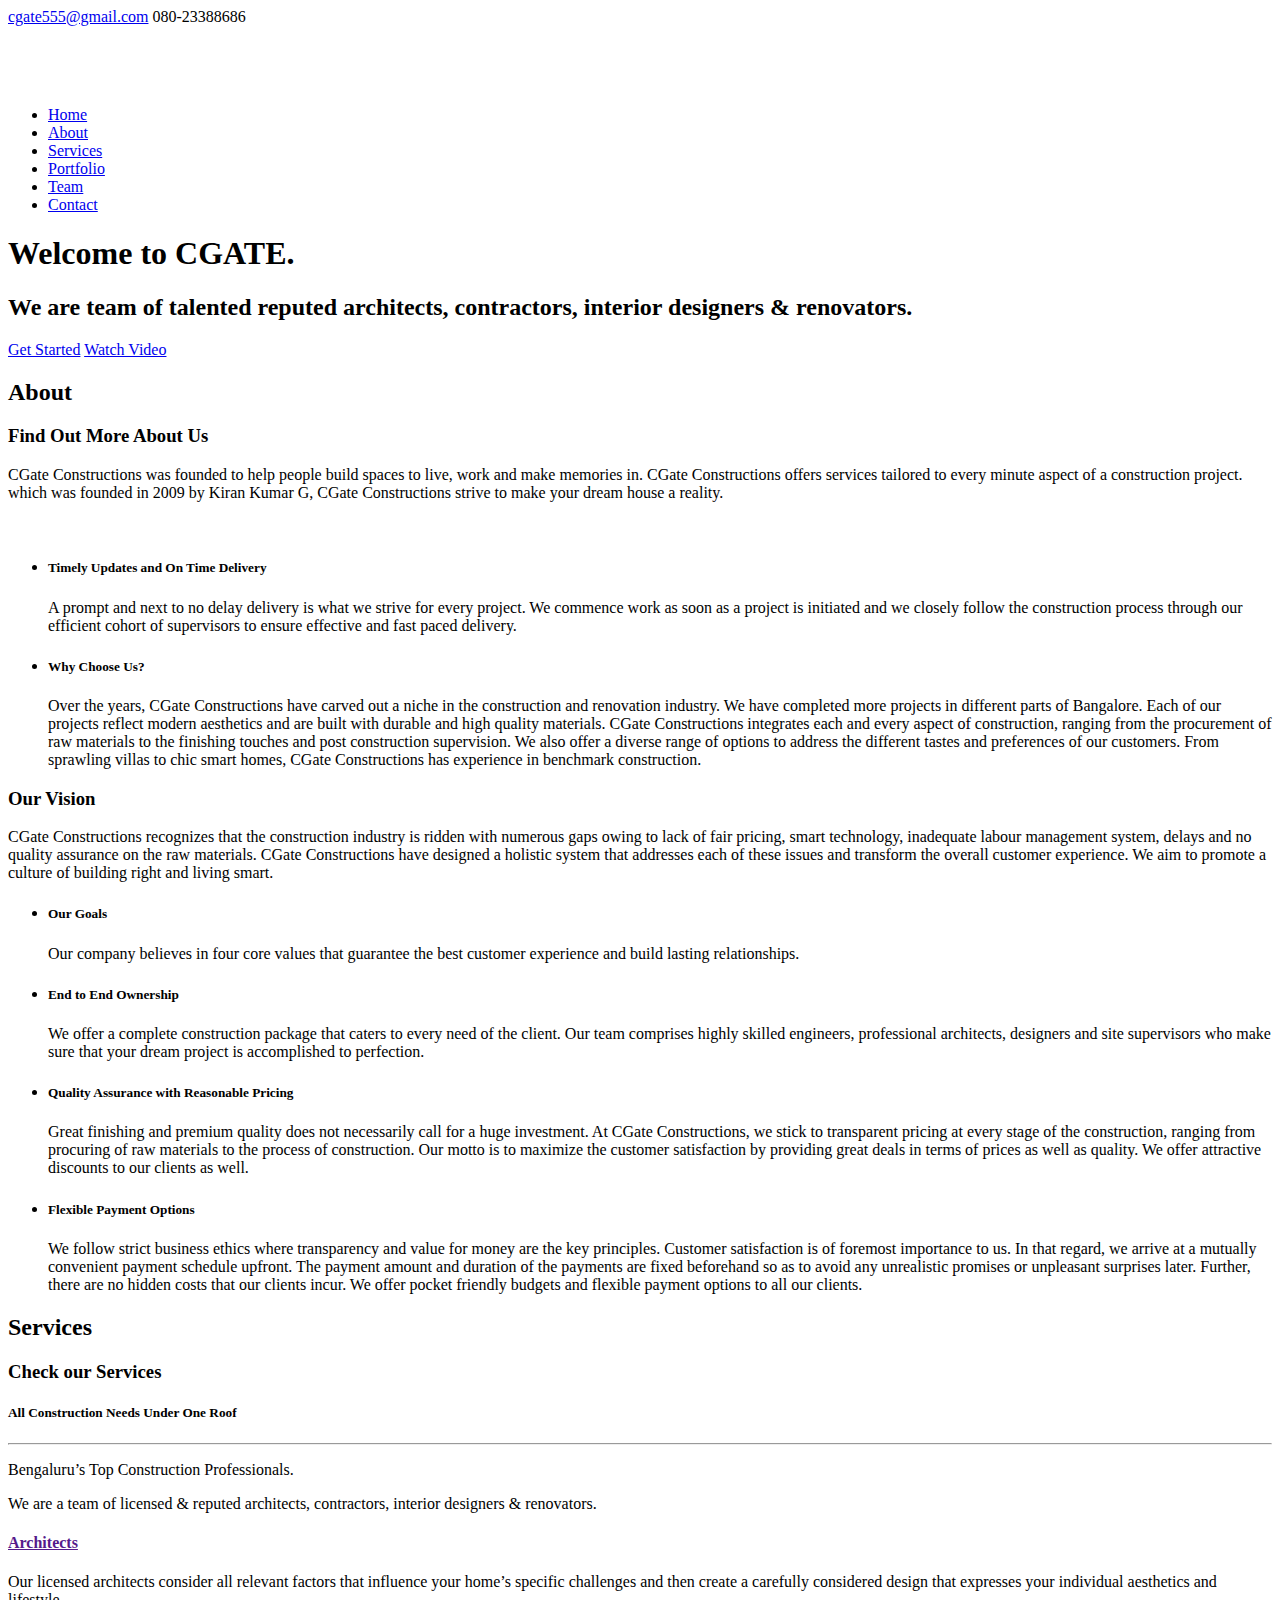
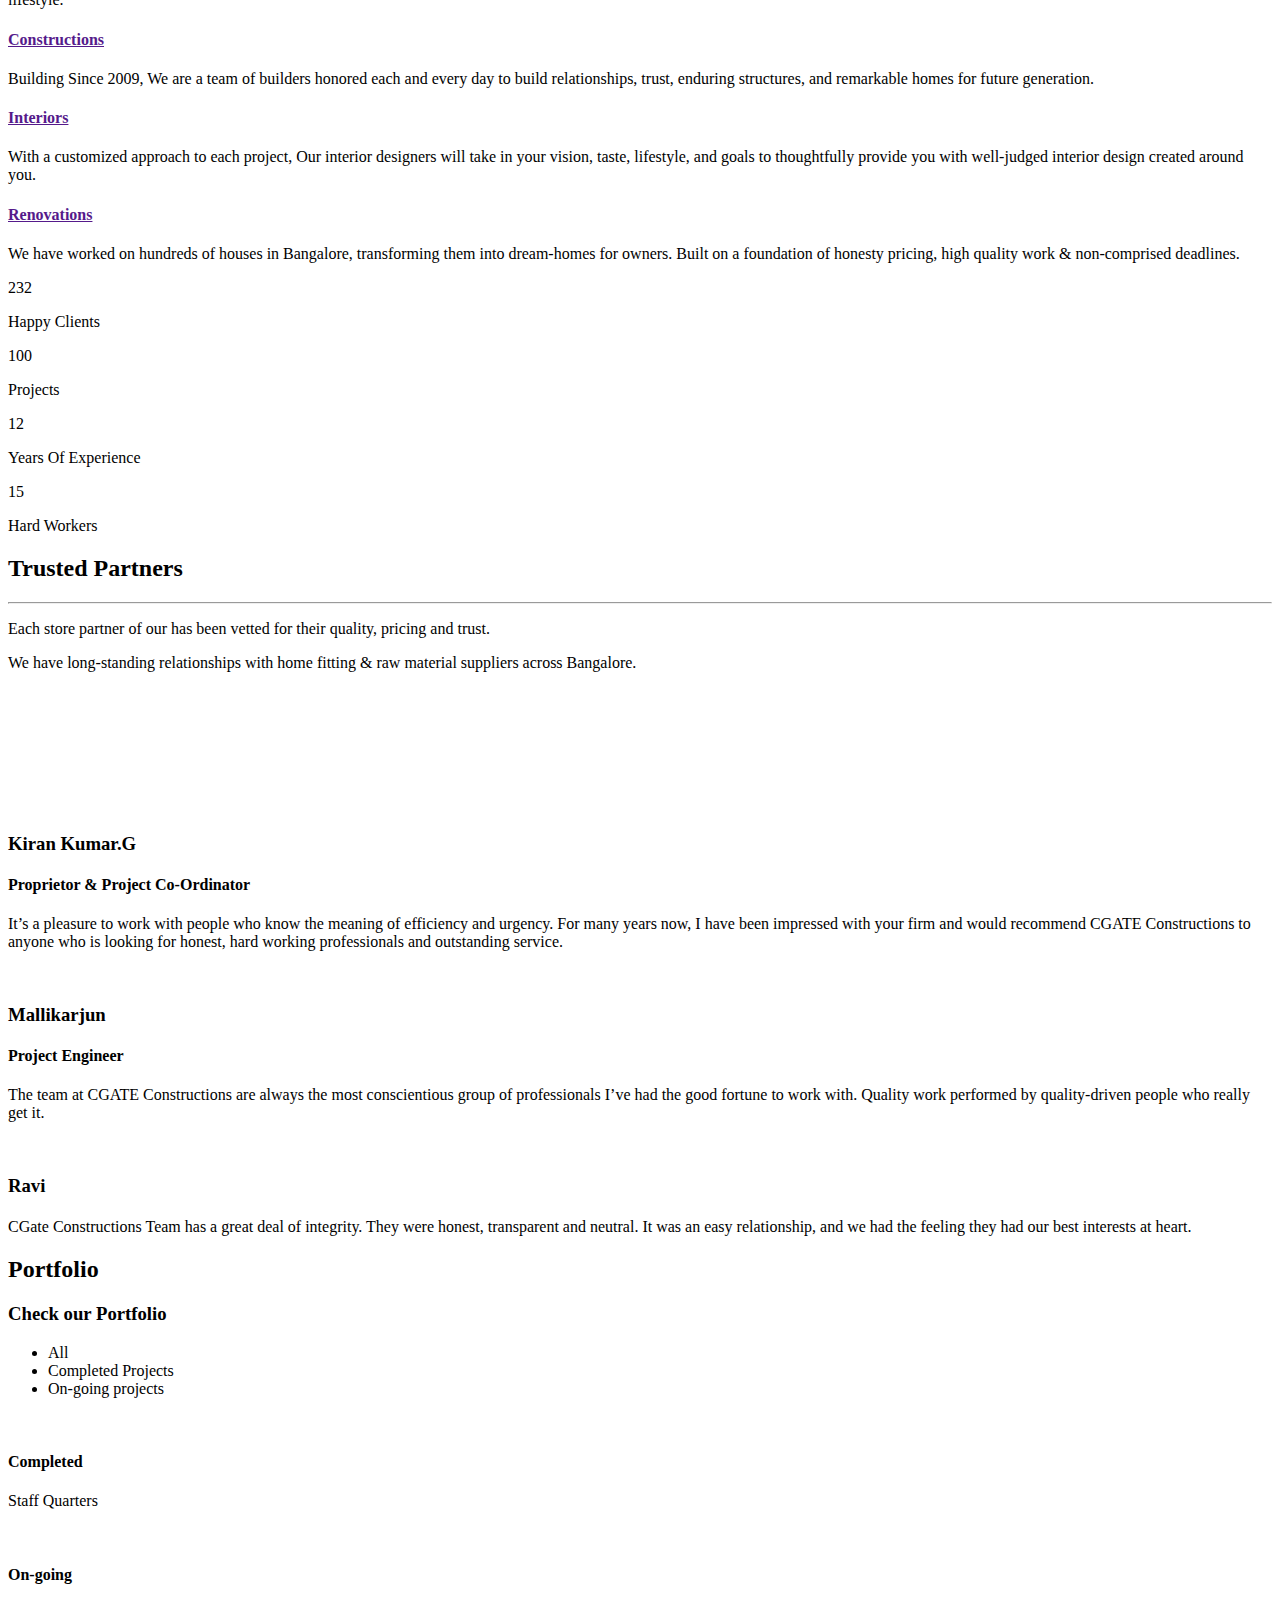
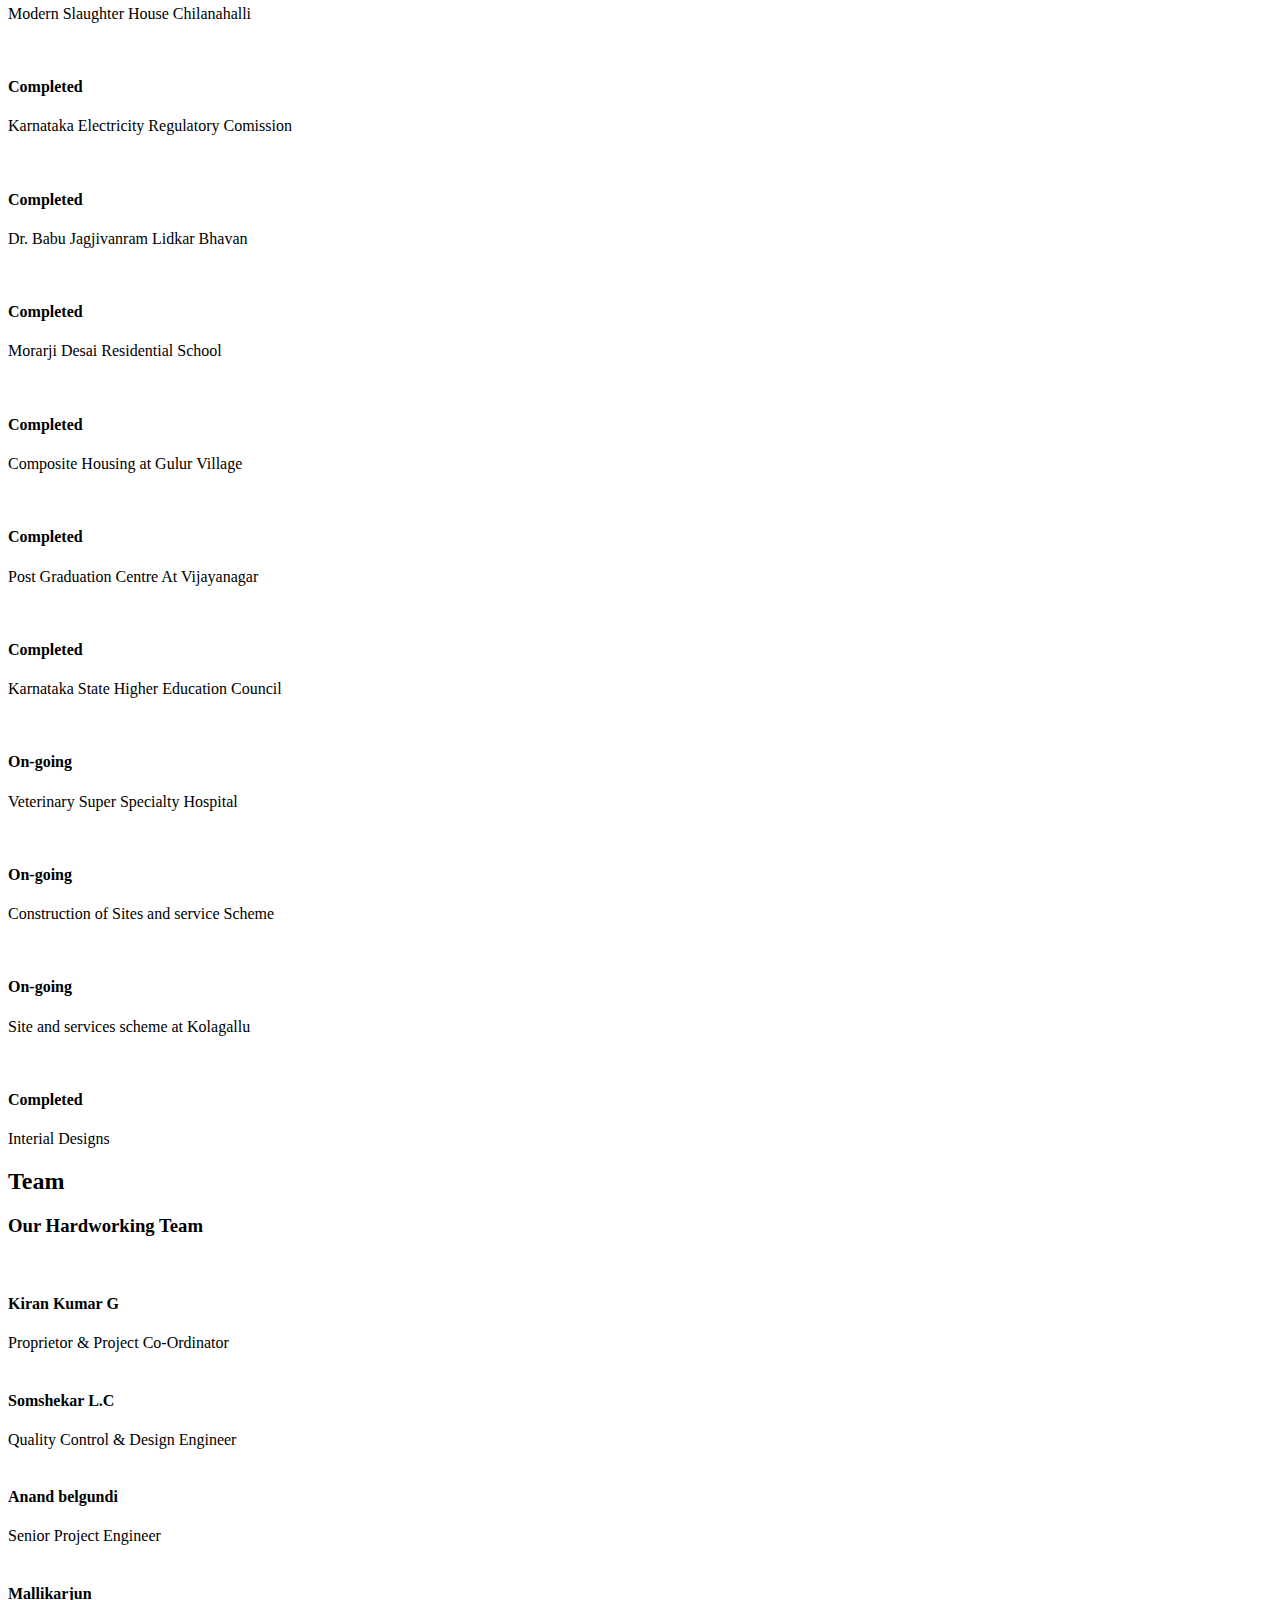
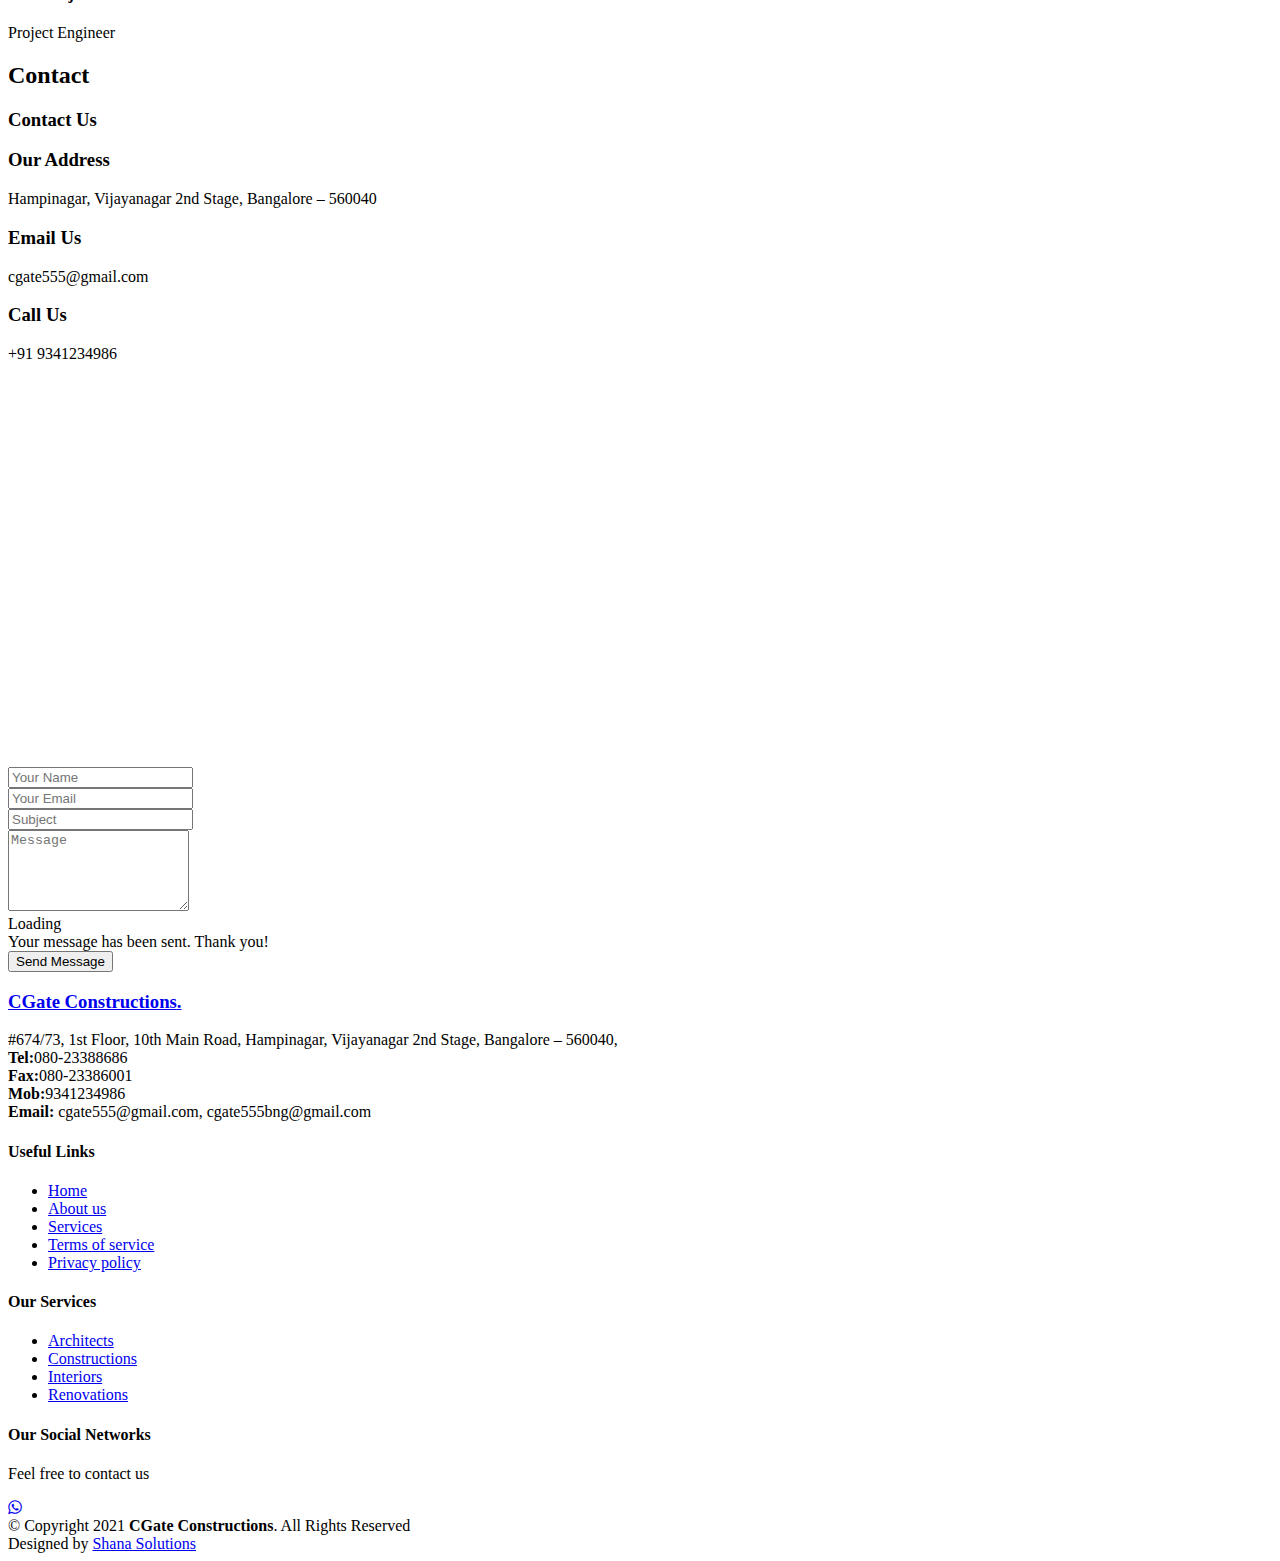
==== index.html @ f5e77e0c "Add files via upload" ====
<!DOCTYPE html>
<html lang="en">

<head>
  <meta charset="utf-8">
  <meta content="width=device-width, initial-scale=1.0" name="viewport">

  <title>CGate Constructions</title>
  <meta content="" name="description">
  <meta content="" name="keywords">

  <!-- Favicons -->
  <link href="assets/img/cgate-img.png" rel="icon">
  <link href="assets/img/apple-touch-icon.png" rel="apple-touch-icon">
  <link rel="stylesheet" href="https://maxcdn.bootstrapcdn.com/font-awesome/4.5.0/css/font-awesome.min.css">
  <link rel="stylesheet" href="assets/vendor/bootstrap/css/font-awesome.min.css">
  <!-- Google Fonts -->
  <link
    href="https://fonts.googleapis.com/css?family=Open+Sans:300,300i,400,400i,600,600i,700,700i|Roboto:300,300i,400,400i,500,500i,600,600i,700,700i|Poppins:300,300i,400,400i,500,500i,600,600i,700,700i"
    rel="stylesheet">

  <!-- Vendor CSS Files -->
  <link href="assets/vendor/bootstrap/css/bootstrap.min.css" rel="stylesheet">
  <link href="assets/vendor/icofont/icofont.min.css" rel="stylesheet">
  <link href="assets/vendor/boxicons/css/boxicons.min.css" rel="stylesheet">
  <link href="assets/vendor/owl.carousel/assets/owl.carousel.min.css" rel="stylesheet">
  <link href="assets/vendor/venobox/venobox.css" rel="stylesheet">
  <link href="assets/vendor/aos/aos.css" rel="stylesheet">

  <!-- Template Main CSS File -->
  <link href="assets/css/style.css" rel="stylesheet">


</head>

<body>

  <!-- ======= Top Bar ======= -->
  <div id="topbar" class="d-none d-lg-flex align-items-center fixed-top">
    <div class="container d-flex">
      <div class="contact-info mr-auto">
        <i class="icofont-envelope"></i> <a href="mailto:cgate666@yahoo.in">cgate555@gmail.com</a>
        <i class="icofont-phone"></i>080-23388686
      </div>
      <div class="social-links">
        <a href="#" class="twitter"><i class="icofont-twitter"></i></a>
        <a href="#" class="facebook"><i class="icofont-facebook"></i></a>
        <a href="#" class="instagram"><i class="icofont-instagram"></i></a>
        <a href="#" class="skype"><i class="icofont-skype"></i></a>
        <a href="#" class="linkedin"><i class="icofont-linkedin"></i></i></a>
      </div>
    </div>
  </div>

  <!-- ======= Header ======= -->
  <header id="header" class="fixed-top">
    <div class="container d-flex align-items-center">

      <h1 class="logo mr-auto"><a href="index.html"><img src="./assets/img/cgate-img.png" alt=""
            class="clogo"><span></span></a></h1>
      <!-- Uncomment below if you prefer to use an image logo -->
      <!-- <a href="index.html" class="logo mr-auto"><img src="assets/img/logo.png" alt=""></a>-->

      <nav class="nav-menu d-none d-lg-block">
        <ul>
          <li class="active"><a href="index.html">Home</a></li>
          <li><a href="#about">About</a></li>
          <li><a href="#services">Services</a></li>
          <li><a href="#portfolio">Portfolio</a></li>
          <li><a href="#team">Team</a></li>

          <li><a href="#contact">Contact</a></li>

        </ul>
      </nav><!-- .nav-menu -->

    </div>
  </header><!-- End Header -->

  <!-- ======= Hero Section ======= -->
  <section id="hero" class="d-flex align-items-center">
    <div class="container" data-aos="zoom-out" data-aos-delay="100">
      <h1>Welcome to <span>CGATE.</spa>
      </h1>
      <h2>We are team of talented reputed architects, contractors, interior designers & renovators.</h2>
      <div class="d-flex">
        <a href="#about" class="btn-get-started scrollto">Get Started</a>
        <a href="https://www.youtube.com/watch?v=XmtKwDE_5lk" class="venobox btn-watch-video" data-vbtype="video"
          data-autoplay="true"> Watch Video <i class="icofont-play-alt-2"></i></a>
      </div>
    </div>
  </section><!-- End Hero -->




  <main id="main">



    <!-- ======= About Section ======= -->
    <section id="about" class="about section-bg">
      <div class="container" data-aos="fade-up">

        <div class="section-title">
          <h2>About</h2>
          <h3>Find Out More <span>About Us</span></h3>
          <p class="about">CGate Constructions was founded to help people build spaces to live, work and make memories
            in. CGate Constructions offers services tailored to every minute aspect of a construction project. which was founded in
            2009 by Kiran Kumar G, CGate Constructions strive to make your dream house a reality.</p>
        </div>

        <div class="row">
          <div class="col-lg-6" data-aos="zoom-out" data-aos-delay="100">
            <img src="assets/img/about.jpg" class="img-fluid" alt="">
            <pre></pre>
            <div>
              <ul class="ul">
                <li>
                  <!-- <i class=" icofont-rocket" style="color: aqua;"></i> -->
                  <div class="col-lg-12 pt-4 pt-lg-0 content d-flex flex-column justify-content-center"
                    data-aos="fade-up" data-aos-delay="100">
                    <h5>Timely Updates and On Time Delivery</h5>
                    <p>A prompt and next to no delay delivery is what we strive for every project. We commence work as
                      soon as a project is initiated and we closely follow the construction process through our
                      efficient cohort of supervisors to ensure effective and fast paced delivery.</p>
                  </div>
                </li>
                <pre></pre>
                <li>

                  <div class="col-lg-12 pt-4 pt-lg-0 content d-flex flex-column justify-content-center"
                    data-aos="fade-up" data-aos-delay="100">
                    <h5>Why Choose Us?</h5>
                    <p>Over the years, CGate Constructions have carved out a niche in the construction and renovation industry. We
                      have completed more projects in different parts of Bangalore. Each of our projects reflect modern
                      aesthetics and are built with durable and high quality materials. CGate Constructions integrates each and every
                      aspect of construction, ranging from the procurement of raw materials to the finishing touches and
                      post construction supervision. We also offer a diverse range of options to address the different
                      tastes and preferences of our customers. From sprawling villas to chic smart homes, CGate Constructions has
                      experience in benchmark construction.</p>
                  </div>
                </li>
              </ul>
            </div>
          </div>
          <div class="col-lg-6 pt-4 pt-lg-0 content d-flex flex-column justify-content-center" data-aos="fade-up"
            data-aos-delay="100">
            <h3>Our Vision</h3>
            <p class="font-italic">
              CGate Constructions recognizes that the construction industry is ridden with numerous gaps owing to lack of fair
              pricing, smart technology, inadequate labour management system, delays and no quality assurance on the raw
              materials. CGate Constructions have designed a holistic system that addresses each of these issues and transform the
              overall customer experience. We aim to promote a culture of building right and living smart.
            </p>
            <ul>
              <li>
                <i class="bx bx-store-alt"></i>
                <div>
                  <h5>Our Goals</h5>
                  <p>Our company believes in four core values that guarantee the best customer experience and build
                    lasting relationships.</p>
                </div>
              </li>
              <li>
                <i class="bx bx-store-alt"></i>
                <div>
                  <h5>End to End Ownership</h5>
                  <p>We offer a complete construction package that caters to every need of the client. Our team
                    comprises highly skilled engineers, professional architects, designers and site supervisors who make
                    sure that your dream project is accomplished to perfection.</p>
                </div>
              </li>
              <li>
                <i class="bx bx-store-alt"></i>
                <div>
                  <h5>Quality Assurance with Reasonable Pricing </h5>
                  <p>Great finishing and premium quality does not necessarily call for a huge investment. At CGate Constructions, we
                    stick to transparent pricing at every stage of the construction, ranging from procuring of raw
                    materials to the process of construction. Our motto is to maximize the customer satisfaction by
                    providing great deals in terms of prices as well as quality. We offer attractive discounts to our
                    clients as well.</p>
                </div>
              </li>
              <li>
                <i class="bx bx-store-alt"></i>
                <div>
                  <h5>Flexible Payment Options</h5>
                  <p>We follow strict business ethics where transparency and value for money are the key principles.
                    Customer satisfaction is of foremost importance to us. In that regard, we arrive at a mutually
                    convenient payment schedule upfront. The payment amount and duration of the payments are fixed
                    beforehand so as to avoid any unrealistic promises or unpleasant surprises later. Further, there are
                    no hidden costs that our clients incur. We offer pocket friendly budgets and flexible payment
                    options to all our clients.</p>
                </div>
              </li>
             
            </ul>

          </div>
        </div>

      </div>
    </section><!-- End About Section -->

    <!-- ======= Featured Services Section ======= -->
    <section id="featured-services" class="featured-services">
      <div class="container" data-aos="fade-up" id="services">
        <pre></pre>
        <div class="roof">
          <div class="section-title">
            <h2>Services</h2>
            <h3>Check our <span>Services</span></h3>
           
          </div>
          <h5>All Construction Needs Under One Roof</h5>

          <hr class="line">
          <p>Bengaluru’s Top Construction Professionals.</p>
          <p>We are a team of licensed & reputed architects, contractors, interior designers & renovators.</p>
        </div>


        <div class="row">
          <div class="col-md-6 col-lg-3 d-flex align-items-stretch mb-5 mb-lg-0">
            <div class="icon-box" data-aos="fade-up" data-aos-delay="100">
              <div class="icon"><i class="icofont-architecture"></i></div>
              <h4 class="title"><a href="">Architects</a></h4>
              <p class="description">Our
                licensed architects consider all relevant
                factors that influence your home’s specific
                challenges and then create a carefully
                considered design that expresses your individual
                aesthetics and lifestyle.</p>
            </div>
          </div>

          <div class="col-md-6 col-lg-3 d-flex align-items-stretch mb-5 mb-lg-0">
            <div class="icon-box" data-aos="fade-up" data-aos-delay="200">
              <div class="icon"><i class="icofont-vehicle-crane"></i></div>
              <h4 class="title"><a href="">Constructions</a></h4>
              <p class="description"> Building Since 2009, We are a team of builders
                honored each and every day to build
                relationships, trust, enduring structures, and
                remarkable homes for future generation.</p>
            </div>
          </div>

          <div class="col-md-6 col-lg-3 d-flex align-items-stretch mb-5 mb-lg-0">
            <div class="icon-box" data-aos="fade-up" data-aos-delay="300">
              <div class="icon"><i class="icofont-drill"></i></div>
              <h4 class="title"><a href="">Interiors</a></h4>
              <p class="description">With a
                customized approach to each project, Our
                interior designers will take in your vision,
                taste, lifestyle, and goals to thoughtfully
                provide you with well-judged interior design
                created around you.</p>
            </div>
          </div>

          <div class="col-md-6 col-lg-3 d-flex align-items-stretch mb-5 mb-lg-0">
            <div class="icon-box" data-aos="fade-up" data-aos-delay="400">
              <div class="icon"><i class="icofont-engineer"></i></div>
              <h4 class="title"><a href="">Renovations</a></h4>
              <p class="description">We
                have worked on hundreds of houses in Bangalore,
                transforming them into dream-homes for owners.
                Built on a foundation of honesty pricing, high
                quality work &amp; non-comprised deadlines.</p>
            </div>
          </div>

        </div>

      </div>
    </section><!-- End Featured Services Section -->



   


    <!-- End Skills Section -->

    <!-- ======= Counts Section ======= -->
    <section id="counts" class="counts">
      <div class="container" data-aos="fade-up">

        <div class="row">

          <div class="col-lg-3 col-md-6">
            <div class="count-box">
              <i class="icofont-simple-smile"></i>
              <span data-toggle="counter-up">232</span>
              <p>Happy Clients</p>
            </div>
          </div>

          <div class="col-lg-3 col-md-6 mt-5 mt-md-0">
            <div class="count-box">
              <i class="icofont-document-folder"></i>
              <span data-toggle="counter-up">100</span>
              <p>Projects</p>
            </div>
          </div>

          <div class="col-lg-3 col-md-6 mt-5 mt-lg-0">
            <div class="count-box">
              <i class="icofont-live-support"></i>
              <span data-toggle="counter-up">12</span>
              <p>Years Of Experience</p>
            </div>
          </div>

          <div class="col-lg-3 col-md-6 mt-5 mt-lg-0">
            <div class="count-box">
              <i class="icofont-users-alt-5"></i>
              <span data-toggle="counter-up">15</span>
              <p>Hard Workers</p>
            </div>
          </div>

        </div>

      </div>
    </section><!-- End Counts Section -->





    <!-- ======= Trusted Partner Section ======= -->
    <div class="roof">
      <h2>Trusted Partners</h2>

      <hr class="line">
      <p>Each store partner of our has been vetted for their quality, pricing and trust.</p>
      <p> We have long-standing relationships with home fitting & raw material suppliers across Bangalore.</p>
    </div>



    <section id="clients" class="clients section-bg">


      <div class="container" data-aos="zoom-in">

        <div class="row">


          <div class="col-lg-2 col-md-4 col-6 d-flex align-items-center justify-content-center">
            <img src="assets/img/clients/godrej.png" class="img-fluid" alt="">
          </div>

          <div class="col-lg-2 col-md-4 col-6 d-flex align-items-center justify-content-center">
            <img src="assets/img/clients/ramco.jpg" class="img-fluid" alt="">
          </div>

          <div class="col-lg-2 col-md-4 col-6 d-flex align-items-center justify-content-center">
            <img src="assets/img/clients/tata.jpg" class="img-fluid" alt="">
          </div>

          <div class="col-lg-2 col-md-4 col-6 d-flex align-items-center justify-content-center">
            <img src="assets/img/clients/century.jpg" class="img-fluid" alt="">
          </div>

          <div class="col-lg-2 col-md-4 col-6 d-flex align-items-center justify-content-center">
            <img src="assets/img/clients/asian.png" class="img-fluid" alt="">
          </div>

          <div class="col-lg-2 col-md-4 col-6 d-flex align-items-center justify-content-center">
            <img src="assets/img/clients/havels.png" class="img-fluid" alt="">
          </div>

        </div>

      </div>
    </section>
   

    <!-- ======= Testimonials Section ======= -->
    <section id="testimonials" class="testimonials">
      <div class="container" data-aos="zoom-in">

        <div class="owl-carousel testimonials-carousel">

          <div class="testimonial-item">
            <img src="assets/img/boss2.png" class="testimonial-img" alt="">
            <h3>Kiran Kumar.G</h3>
            <h4>Proprietor &amp; Project Co-Ordinator</h4>
            <p>
              <i class="bx bxs-quote-alt-left quote-icon-left"></i>
              It’s a pleasure to work with people who know the meaning of efficiency and urgency. For many years now, I
              have been impressed with your firm and would recommend CGATE Constructions to anyone who is looking for honest, hard
              working professionals and outstanding service.
              <i class="bx bxs-quote-alt-right quote-icon-right"></i>
            </p>
          </div>

          <div class="testimonial-item">
            <img src="assets/img/mali.png" class="testimonial-img" alt="">
            <h3>Mallikarjun</h3>
            <h4>Project Engineer</h4>
            <p>
              <i class="bx bxs-quote-alt-left quote-icon-left"></i>
              The team at CGATE Constructions are always the most conscientious group of professionals I’ve had the good fortune to
              work with. Quality work performed by quality-driven people who really get it.
              <i class="bx bxs-quote-alt-right quote-icon-right"></i>
            </p>
          </div>

          <div class="testimonial-item">
            <img src="assets/img/ravi.jpeg" class="testimonial-img" alt="">
            <h3>Ravi</h3>
            <h4></h4>
            <p>
              <i class="bx bxs-quote-alt-left quote-icon-left"></i>
              CGate Constructions Team has a great deal of integrity. They were honest, transparent and neutral. It was an easy
              relationship, and we had the feeling they had our best interests at heart.
              <i class="bx bxs-quote-alt-right quote-icon-right"></i>
            </p>
          </div>

         

        </div>

      </div>
    </section><!-- End Testimonials Section -->

    <!-- ======= Portfolio Section ======= -->
    <section id="portfolio" class="portfolio">
      <div class="container" data-aos="fade-up">

        <div class="section-title">
          <h2>Portfolio</h2>
          <h3>Check our <span>Portfolio</span></h3>
          <p></p>
        </div>

        <div class="row" data-aos="fade-up" data-aos-delay="100">
          <div class="col-lg-12 d-flex justify-content-center">
            <ul id="portfolio-flters">
              <li data-filter="*" class="filter-active">All</li>
              <li data-filter=".filter-app">Completed Projects</li>
              <li data-filter=".filter-card">On-going projects</li>
              <!-- <li data-filter=".filter-web">Web</li> -->
            </ul>
          </div>
        </div>

        <div class="row portfolio-container" data-aos="fade-up" data-aos-delay="150">

          <div class="col-lg-4 col-md-6 portfolio-item filter-app">
            <img src="assets/img/portfolio/c1.png" class="img-fluid" alt="">
            <div class="portfolio-info">
              <h4>Completed</h4>
              <p>Staff Quarters

              </p>
              <a href="assets/img/portfolio/c1.png" data-gall="portfolioGallery" class="venobox preview-link"
                title="Staff Quarters"><i class="bx bx-plus"></i></a>
              <a href="portfolioc1.html" class="details-link" title="More Details"><i class="bx bx-link"></i></a>
            </div>
          </div>
          <div class="col-lg-4 col-md-6 portfolio-item filter-card">
            <img src="assets/img/portfolio/c36.png" class="img-fluid" alt="">
            <div class="portfolio-info">
              <h4>On-going</h4>
              <p>Modern Slaughter House Chilanahalli</p>
              <a href="assets/img/portfolio/c36.png" data-gall="portfolioGallery" class="venobox preview-link"
                title="Modern Slaughter House Chilanahalli"><i class="bx bx-plus"></i></a>
              <a href="portfolio9.html" class="details-link" title="More Details"><i class="bx bx-link"></i></a>
            </div>
          </div>

         

          <div class="col-lg-4 col-md-6 portfolio-item filter-app">
            <img src="assets/img/portfolio/c10.png" class="img-fluid" alt="">
            <div class="portfolio-info">
              <h4>Completed</h4>
              <p>Karnataka Electricity Regulatory Comission</p>
              <a href="assets/img/portfolio/c10.png" data-gall="portfolioGallery" class="venobox preview-link"
                title="Karnataka Electricity Regulatory Comission"><i class="bx bx-plus"></i></a>
              <a href="portfolio2.html" class="details-link" title="More Details"><i class="bx bx-link"></i></a>
            </div>
          </div>
          <div class="col-lg-4 col-md-6 portfolio-item filter-app">
            <img src="assets/img/portfolio/c13.png" class="img-fluid" alt="">
            <div class="portfolio-info">
              <h4>Completed</h4>
              <p>Dr. Babu Jagjivanram Lidkar Bhavan</p>
              <a href="assets/img/portfolio/c13.png" data-gall="portfolioGallery" class="venobox preview-link"
                title="Dr. Babu Jagjivanram Lidkar Bhavan"><i class="bx bx-plus"></i></a>
              <a href="portfolio4.html" class="details-link" title="More Details"><i class="bx bx-link"></i></a>
            </div>
          </div>

          <div class="col-lg-4 col-md-6 portfolio-item filter-app">
            <img src="assets/img/portfolio/kun5.jpg" class="img-fluid" alt="">
            <div class="portfolio-info">
              <h4>Completed</h4>
              <p>Morarji Desai Residential School</p>
              <a href="assets/img/portfolio/kun5.jpg" data-gall="portfolioGallery" class="venobox preview-link"
                title="Morarji Desai Residential School"><i class="bx bx-plus"></i></a>
              <a href="portfolio5.html" class="details-link" title="More Details"><i class="bx bx-link"></i></a>
            </div>
          </div>

          <div class="col-lg-4 col-md-6 portfolio-item filter-app">
            <img src="assets/img/portfolio/c31.png" class="img-fluid" alt="">
            <div class="portfolio-info">
              <h4>Completed</h4>
              <p>Composite Housing at Gulur Village</p>
              <a href="assets/img/portfolio/c31.png" data-gall="portfolioGallery" class="venobox preview-link"
                title="Composite Housing at Gulur Village"><i class="bx bx-plus"></i></a>
              <a href="portfolio7.html" class="details-link" title="More Details"><i class="bx bx-link"></i></a>
            </div>
          </div>


          <div class="col-lg-4 col-md-6 portfolio-item filter-app">
            <img src="assets/img/portfolio/c22.png" class="img-fluid" alt="">
            <div class="portfolio-info">
              <h4>Completed</h4>
              <p>Post Graduation Centre At Vijayanagar</p>
              <a href="assets/img/portfolio/c22.png" data-gall="portfolioGallery" class="venobox preview-link"
                title="Post Graduation Centre At Vijayanagar"><i class="bx bx-plus"></i></a>
              <a href="portfolio6.html" class="details-link" title="More Details"><i class="bx bx-link"></i></a>
            </div>
          </div>


         

          <div class="col-lg-4 col-md-6 portfolio-item filter-app">
            <img src="assets/img/portfolio/c11.png" class="img-fluid" alt="">
            <div class="portfolio-info">
              <h4>Completed</h4>
              <p>Karnataka State Higher Education Council</p>
              <a href="assets/img/portfolio/c11.png" data-gall="portfolioGallery" class="venobox preview-link"
                title="Karnataka State Higher Education Council"><i class="bx bx-plus"></i></a>
              <a href="portfolio3.html" class="details-link" title="More Details"><i class="bx bx-link"></i></a>
            </div>
          </div>

          <div class="col-lg-4 col-md-6 portfolio-item filter-card">
            <img src="assets/img/portfolio/c32.png" class="img-fluid" alt="">
            <div class="portfolio-info">
              <h4>On-going</h4>
              <p>Veterinary Super Specialty Hospital</p>
              <a href="assets/img/portfolio/c32.png" data-gall="portfolioGallery" class="venobox preview-link"
                title="Veterinary Super Specialty Hospital"><i class="bx bx-plus"></i></a>
              <a href="portfolio8.html" class="details-link" title="More Details"><i class="bx bx-link"></i></a>
            </div>
          </div>

          <div class="col-lg-4 col-md-6 portfolio-item filter-card">
            <img src="assets/img/portfolio/c40.png" class="img-fluid" alt="">
            <div class="portfolio-info">
              <h4>On-going</h4>
              <p>Construction of Sites and service Scheme </p>
              <a href="assets/img/portfolio/c40.png" data-gall="portfolioGallery" class="venobox preview-link"
                title="Construction of Sites and service Scheme"><i class="bx bx-plus"></i></a>
              <a href="portfolio10.html" class="details-link" title="More Details"><i class="bx bx-link"></i></a>
            </div>
          </div>

          <div class="col-lg-4 col-md-6 portfolio-item filter-card">
            <img src="assets/img/portfolio/c46.png" class="img-fluid" alt="">
            <div class="portfolio-info">
              <h4>On-going</h4>
              <p>Site and services scheme at Kolagallu</p>
              <a href="assets/img/portfolio/c46.png" data-gall="portfolioGallery" class="venobox preview-link"
                title="Site and services scheme at Kolagallu"><i class="bx bx-plus"></i></a>
              <a href="portfolio11.html" class="details-link" title="More Details"><i class="bx bx-link"></i></a>
            </div>
          </div>
          <div class="col-lg-4 col-md-6 portfolio-item filter-app">
            <img src="assets/img/portfolio/c59.png" class="img-fluid" alt="">
            <div class="portfolio-info">
              <h4>Completed</h4>
              <p>Interial Designs</p>
              <a href="assets/img/portfolio/c59.png" data-gall="portfolioGallery" class="venobox preview-link"
                title="Interial Designs"><i class="bx bx-plus"></i></a>
              <a href="portfolio3.html" class="details-link" title="More Details"><i class="bx bx-link"></i></a>
            </div>
          </div>

         

        </div>

      </div>
    </section><!-- End Portfolio Section -->

    <!-- ======= Team Section ======= -->
    <section id="team" class="team section-bg">
      <div class="container" data-aos="fade-up">

        <div class="section-title">
          <h2>Team</h2>
          <h3>Our Hardworking <span>Team</span></h3>
          <p></p>
        </div>

        <div class="row">

          <div class="col-lg-3 col-md-6 d-flex align-items-stretch" data-aos="fade-up" data-aos-delay="100">
            <div class="member">
              <div class="member-img">
                <img src="assets/img/boss2.png" class="img-fluid" alt="">
                <div class="social">
                  <a href=""><i class="icofont-twitter"></i></a>
                  <a href=""><i class="icofont-facebook"></i></a>
                  <a href=""><i class="icofont-instagram"></i></a>
                  <a href=""><i class="icofont-linkedin"></i></a>
                </div>
              </div>
              <div class="member-info">
                <h4>Kiran Kumar G</h4>
                <span>Proprietor & Project Co-Ordinator</span>
              </div>
            </div>
          </div>


          <div class="col-lg-3 col-md-6 d-flex align-items-stretch" data-aos="fade-up" data-aos-delay="200">
            <div class="member">
              <div class="member-img">
                <img src="assets/img/mali6.png" class="img-fluid" alt="">
                <div class="social">
                  <a href=""><i class="icofont-twitter"></i></a>
                  <a href=""><i class="icofont-facebook"></i></a>
                  <a href=""><i class="icofont-instagram"></i></a>
                  <a href=""><i class="icofont-linkedin"></i></a>
                </div>
              </div>
              <div class="member-info">
                <h4>Somshekar L.C</h4>
                <span>Quality Control & Design Engineer</span>
              </div>
            </div>
          </div>



          <div class="col-lg-3 col-md-6 d-flex align-items-stretch" data-aos="fade-up" data-aos-delay="400">
            <div class="member">
              <div class="member-img">
                <img src="assets/img/mf2.png" class="img-fluid" alt="" style="width: 500px;">
                <div class="social">
                  <a href=""><i class="icofont-twitter"></i></a>
                  <a href=""><i class="icofont-facebook"></i></a>
                  <a href=""><i class="icofont-instagram"></i></a>
                  <a href=""><i class="icofont-linkedin"></i></a>
                </div>
              </div>
              <div class="member-info">
                <h4>Anand belgundi</h4>
                <span>Senior Project Engineer</span>
              </div>
            </div>
          </div>
          <div class="col-lg-3 col-md-6 d-flex align-items-stretch" data-aos="fade-up" data-aos-delay="300">
            <div class="member">
              <div class="member-img">
                <img src="assets/img/mali3.png" class="img-fluid" alt="">
                <div class="social">
                  <a href=""><i class="icofont-twitter"></i></a>
                  <a href=""><i class="icofont-facebook"></i></a>
                  <a href=""><i class="icofont-instagram"></i></a>
                  <a href=""><i class="icofont-linkedin"></i></a>
                </div>
              </div>
              <div class="member-info">
                <h4>Mallikarjun</h4>
                <span>Project Engineer</span>
              </div>
            </div>
          </div>

        </div>

      </div>
    </section><!-- End Team Section -->

    

    <!-- ======= Contact Section ======= -->
    <section id="contact" class="contact">
      <div class="container" data-aos="fade-up">

        <div class="section-title">
          <h2>Contact</h2>
          <h3><span>Contact Us</span></h3>

        </div>

        <div class="row" data-aos="fade-up" data-aos-delay="100">
          <div class="col-lg-6">
            <div class="info-box mb-4">
              <i class="bx bx-map"></i>
              <h3>Our Address</h3>
              <p>Hampinagar, Vijayanagar 2nd Stage, Bangalore – 560040</p>
            </div>
          </div>

          <div class="col-lg-3 col-md-6">
            <div class="info-box  mb-4">
              <i class="bx bx-envelope"></i>
              <h3>Email Us</h3>
              <p>cgate555@gmail.com</p>
            </div>
          </div>

          <div class="col-lg-3 col-md-6">
            <div class="info-box  mb-4">
              <i class="bx bx-phone-call"></i>
              <h3>Call Us</h3>
              <p>+91 9341234986</p>
            </div>
          </div>

        </div>

        <div class="row" data-aos="fade-up" data-aos-delay="100">

          <div class="col-lg-6 ">
            <iframe
              src="https://www.google.com/maps/embed?pb=!1m18!1m12!1m3!1d3888.211983403756!2d77.53303001413514!3d12.958283018678088!2m3!1f0!2f0!3f0!3m2!1i1024!2i768!4f13.1!3m3!1m2!1s0x3bae3e746d0c412b%3A0xfbda943a5653dc68!2s10th%20Main%20Rd%2C%20RPC%20Layout%2C%20Vijayanagar%2C%20Bengaluru%2C%20Karnataka%20560104!5e0!3m2!1sen!2sin!4v1623474274179!5m2!1sen!2sin"
              frameborder="0" style="border:0; width: 100%; height: 384px;" allowfullscreen></iframe>
           
          </div>

          <div class="col-lg-6">
            <form action="forms/contact.php" method="post" role="form" class="php-email-form">
              <div class="form-row">
                <div class="col form-group">
                  <input type="text" name="name" class="form-control" id="name" placeholder="Your Name"
                    data-rule="minlen:4" data-msg="Please enter at least 4 chars" />
                  <div class="validate"></div>
                </div>
                <div class="col form-group">
                  <input type="email" class="form-control" name="email" id="email" placeholder="Your Email"
                    data-rule="email" data-msg="Please enter a valid email" />
                  <div class="validate"></div>
                </div>
              </div>
              <div class="form-group">
                <input type="text" class="form-control" name="subject" id="subject" placeholder="Subject"
                  data-rule="minlen:4" data-msg="Please enter at least 8 chars of subject" />
                <div class="validate"></div>
              </div>
              <div class="form-group">
                <textarea class="form-control" name="message" rows="5" data-rule="required"
                  data-msg="Please write something for us" placeholder="Message"></textarea>
                <div class="validate"></div>
              </div>
              <div class="mb-3">
                <div class="loading">Loading</div>
                <div class="error-message"></div>
                <div class="sent-message">Your message has been sent. Thank you!</div>
              </div>
              <div class="text-center"><button type="submit">Send Message</button></div>
            </form>
          </div>

        </div>

      </div>
    </section><!-- End Contact Section -->

  </main><!-- End #main -->

  <!-- ======= Footer ======= -->
  <footer id="footer">

   

    <div class="footer-top">
      <div class="container">
        <div class="row">

          <div class="col-lg-3 col-md-6 footer-contact">
            <a href="./index.html">
              <h3>CGate Constructions<span>.</span></h3>
            </a>
            <p>
              #674/73, 1st Floor, 10th Main Road, Hampinagar, Vijayanagar 2nd Stage, Bangalore – 560040,

              <br>

              <strong>Tel:</strong>080-23388686<br>
              <strong>Fax:</strong>080-23386001<br>

              <strong>Mob:</strong>9341234986<br>
              <strong>Email:</strong> cgate555@gmail.com, cgate555bng@gmail.com<br>
            </p>
          </div>

          <div class="col-lg-3 col-md-6 footer-links">
            <h4>Useful Links</h4>
            <ul>
              <li><i class="bx bx-chevron-right"></i> <a href="index.html">Home</a></li>
              <li><i class="bx bx-chevron-right"></i> <a href="#about">About us</a></li>
              <li><i class="bx bx-chevron-right"></i> <a href="#services">Services</a></li>
              <li><i class="bx bx-chevron-right"></i> <a href="#portfolio">Terms of service</a></li>
              <li><i class="bx bx-chevron-right"></i> <a href="#team">Privacy policy</a></li>
            </ul>
          </div>

        



          <div class="col-lg-3 col-md-6 footer-links">
            <h4>Our Services</h4>
            <ul>
              <li><i class="bx bx-chevron-right"></i> <a href="#services">
                  Architects</a></li>
              <li><i class="bx bx-chevron-right"></i> <a href="#services">Constructions</a></li>
              <li><i class="bx bx-chevron-right"></i> <a href="#services">Interiors</a></li>
              <li><i class="bx bx-chevron-right"></i> <a href="#services">
                  Renovations</a></li>

            </ul>
          </div>

          

          <div class="col-lg-3 col-md-6 footer-links">
            <h4>Our Social Networks</h4>
            <p>Feel free to contact us</p>
            <div class="social-links mt-3">
              <a href="#" class="twitter"><i class="bx bxl-twitter"></i></a>
              <a href="#" class="facebook"><i class="bx bxl-facebook"></i></a>
              <a href="#" class="instagram"><i class="bx bxl-instagram"></i></a>
              <a href="#" class="google-plus"><i class="bx bxl-skype"></i></a>
              <a href="#" class="linkedin"><i class="bx bxl-linkedin"></i></a>
            </div>
          </div>

        </div>
      </div>
    </div>
    <a href="https://wa.me/+917090004449" class="whatsapp_float" target="_blank"> <i
        class="fa fa-whatsapp whatsapp-icon"></i></a>

    <div class="container py-4">
      <div class="copyright">
        &copy; Copyright 2021 <strong><span> CGate Constructions</span></strong>. All Rights Reserved
      </div>
      <div class="credits">

        Designed by <a href="http://shanasolutions.com/">Shana Solutions</a>
      </div>
    </div>
  </footer><!-- End Footer -->

  <div id="preloader"></div>
  <a href="#" class="back-to-top"><i class="icofont-simple-up"></i></a>

  <!-- Vendor JS Files -->
  <script src="assets/vendor/jquery/jquery.min.js"></script>
  <script src="assets/vendor/bootstrap/js/bootstrap.bundle.min.js"></script>
  <script src="assets/vendor/jquery.easing/jquery.easing.min.js"></script>
  <script src="assets/vendor/php-email-form/validate.js"></script>
  <script src="assets/vendor/waypoints/jquery.waypoints.min.js"></script>
  <script src="assets/vendor/counterup/counterup.min.js"></script>
  <script src="assets/vendor/owl.carousel/owl.carousel.min.js"></script>
  <script src="assets/vendor/isotope-layout/isotope.pkgd.min.js"></script>
  <script src="assets/vendor/venobox/venobox.min.js"></script>
  <script src="assets/vendor/aos/aos.js"></script>

  <!-- Template Main JS File -->
  <script src="assets/js/main.js"></script>

</body>

</html>
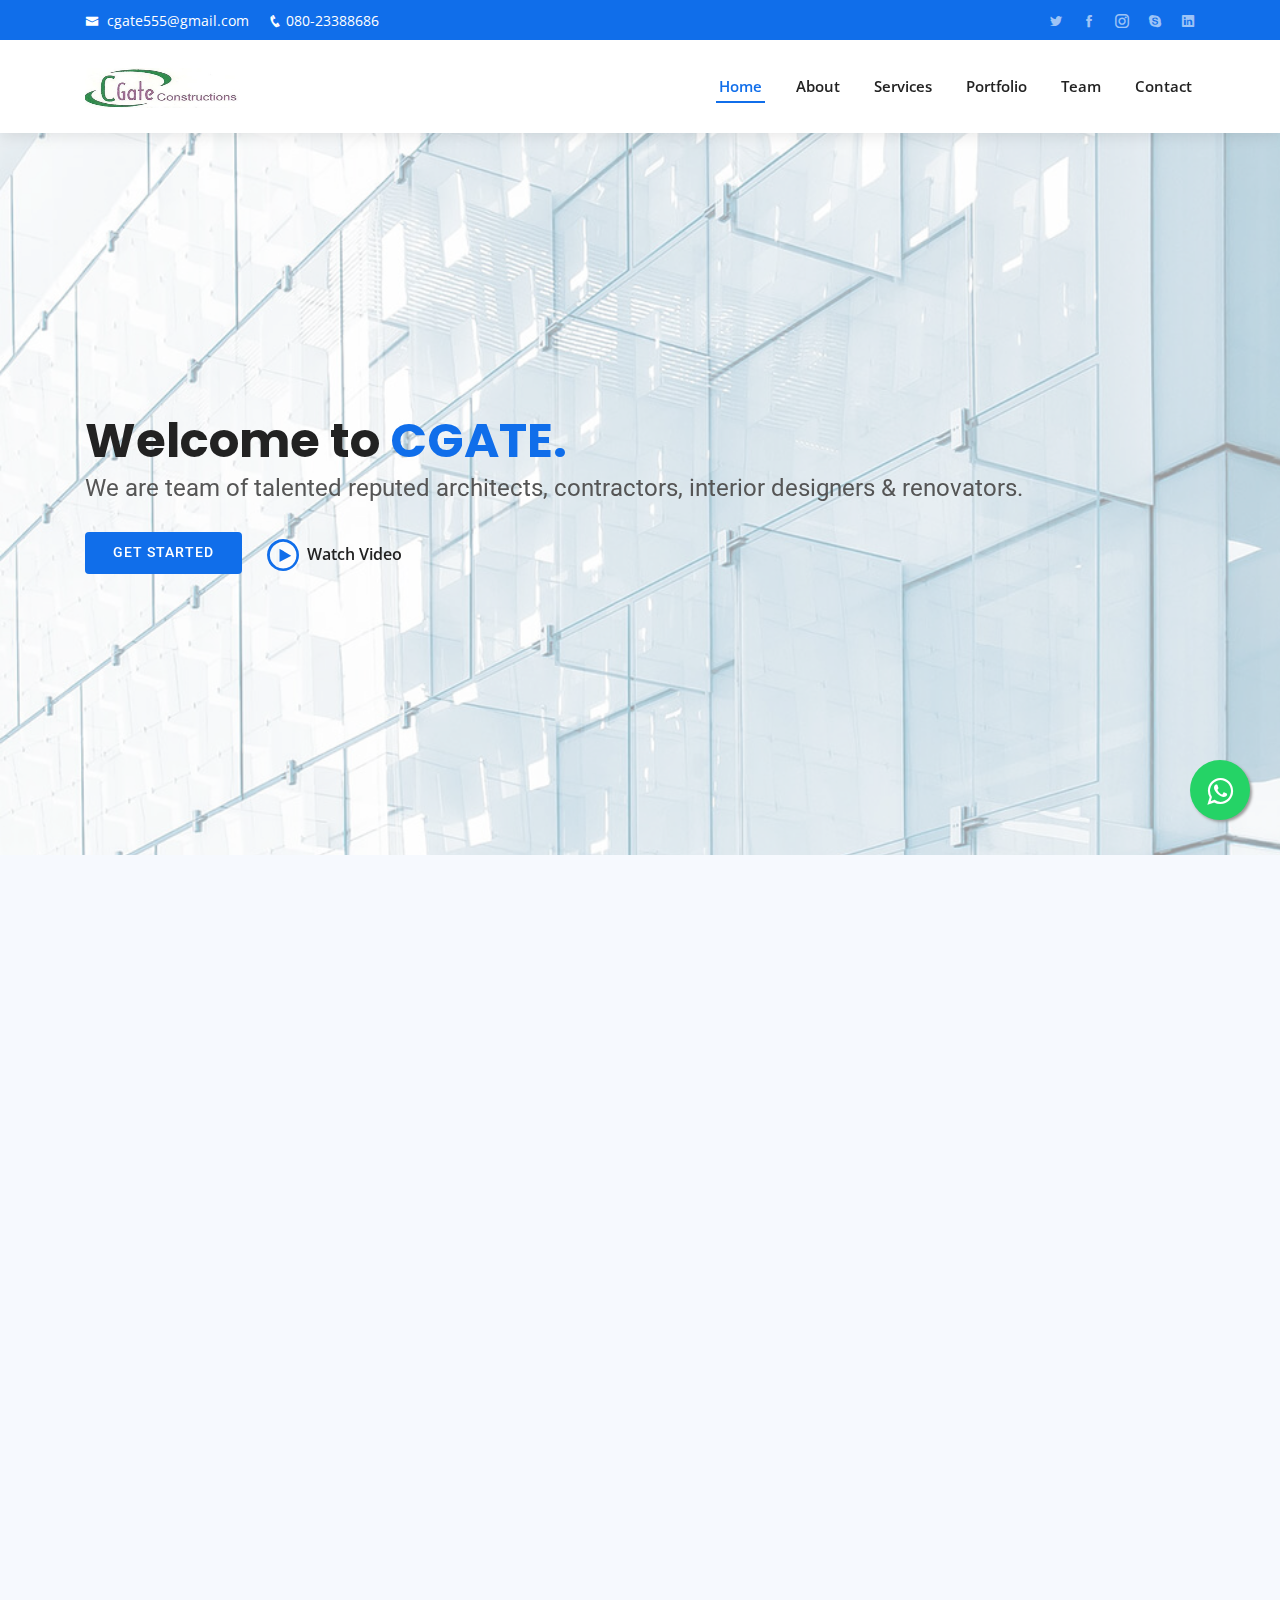
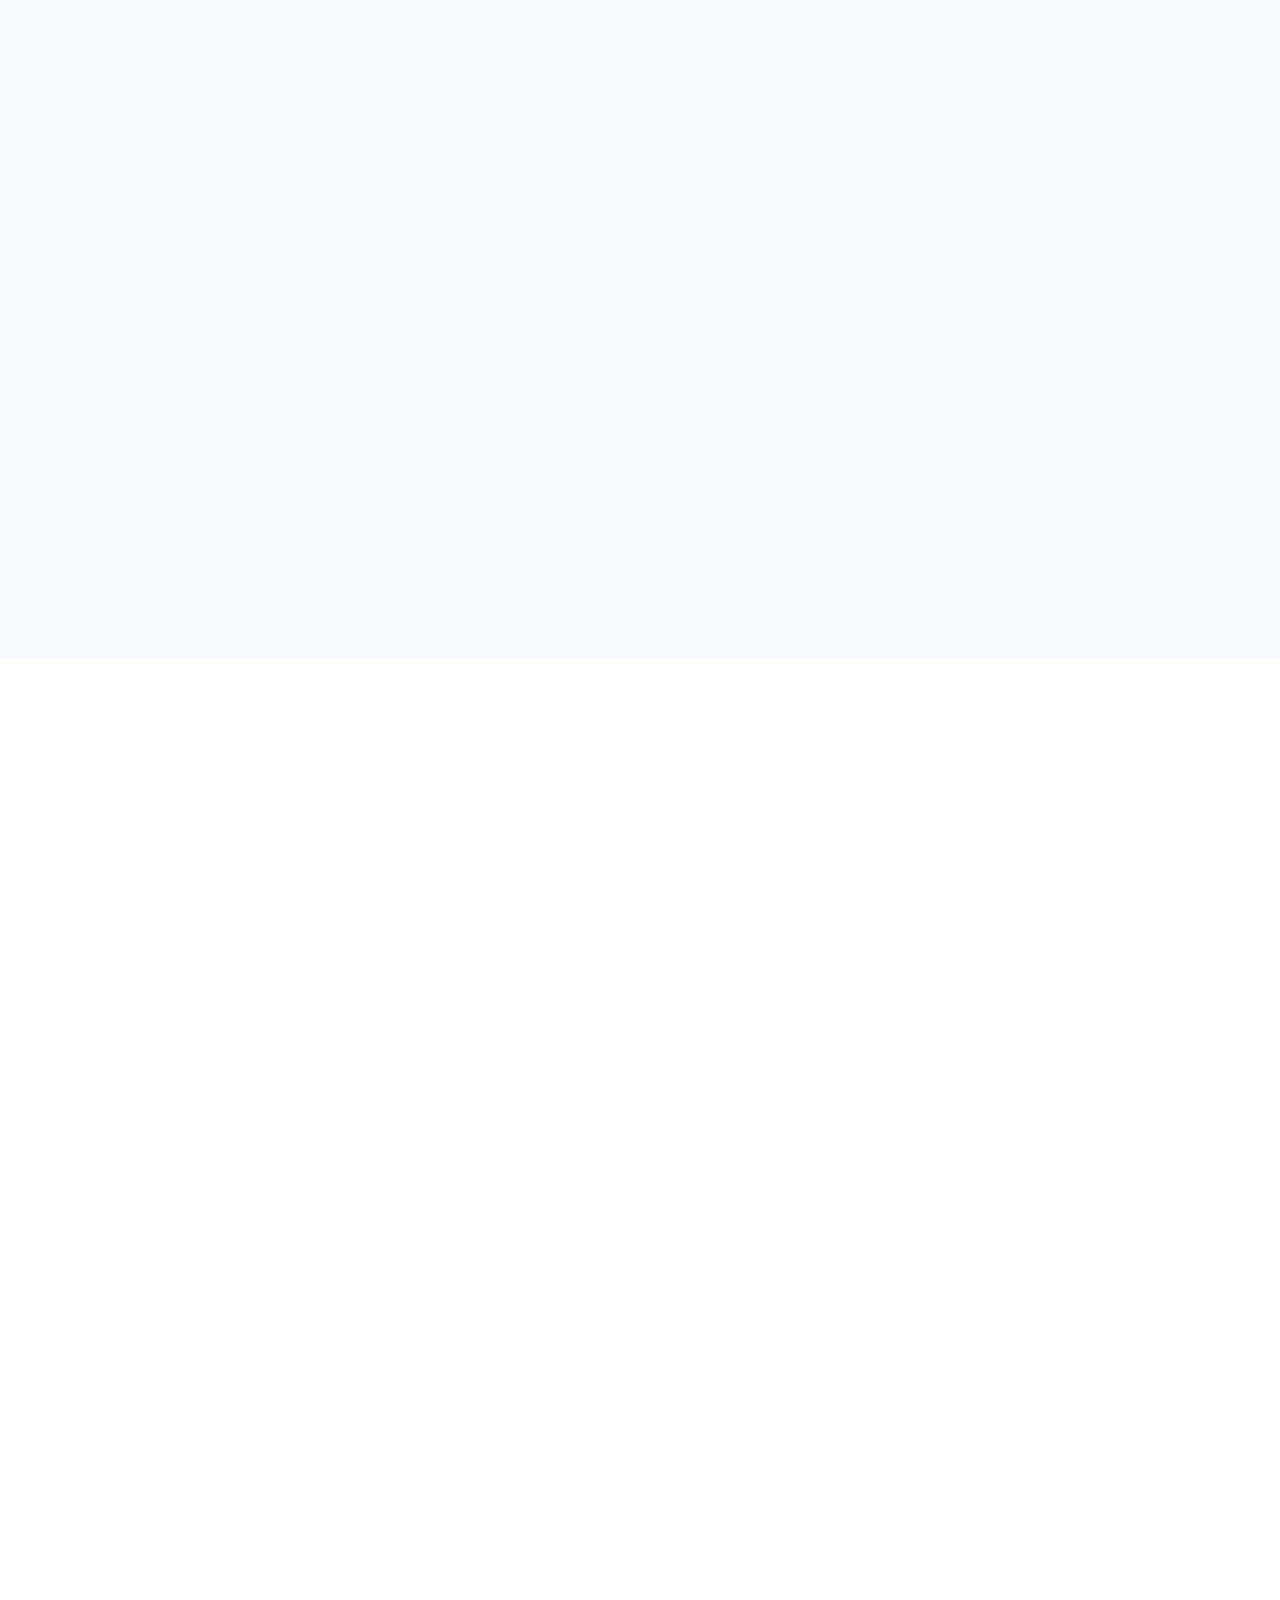
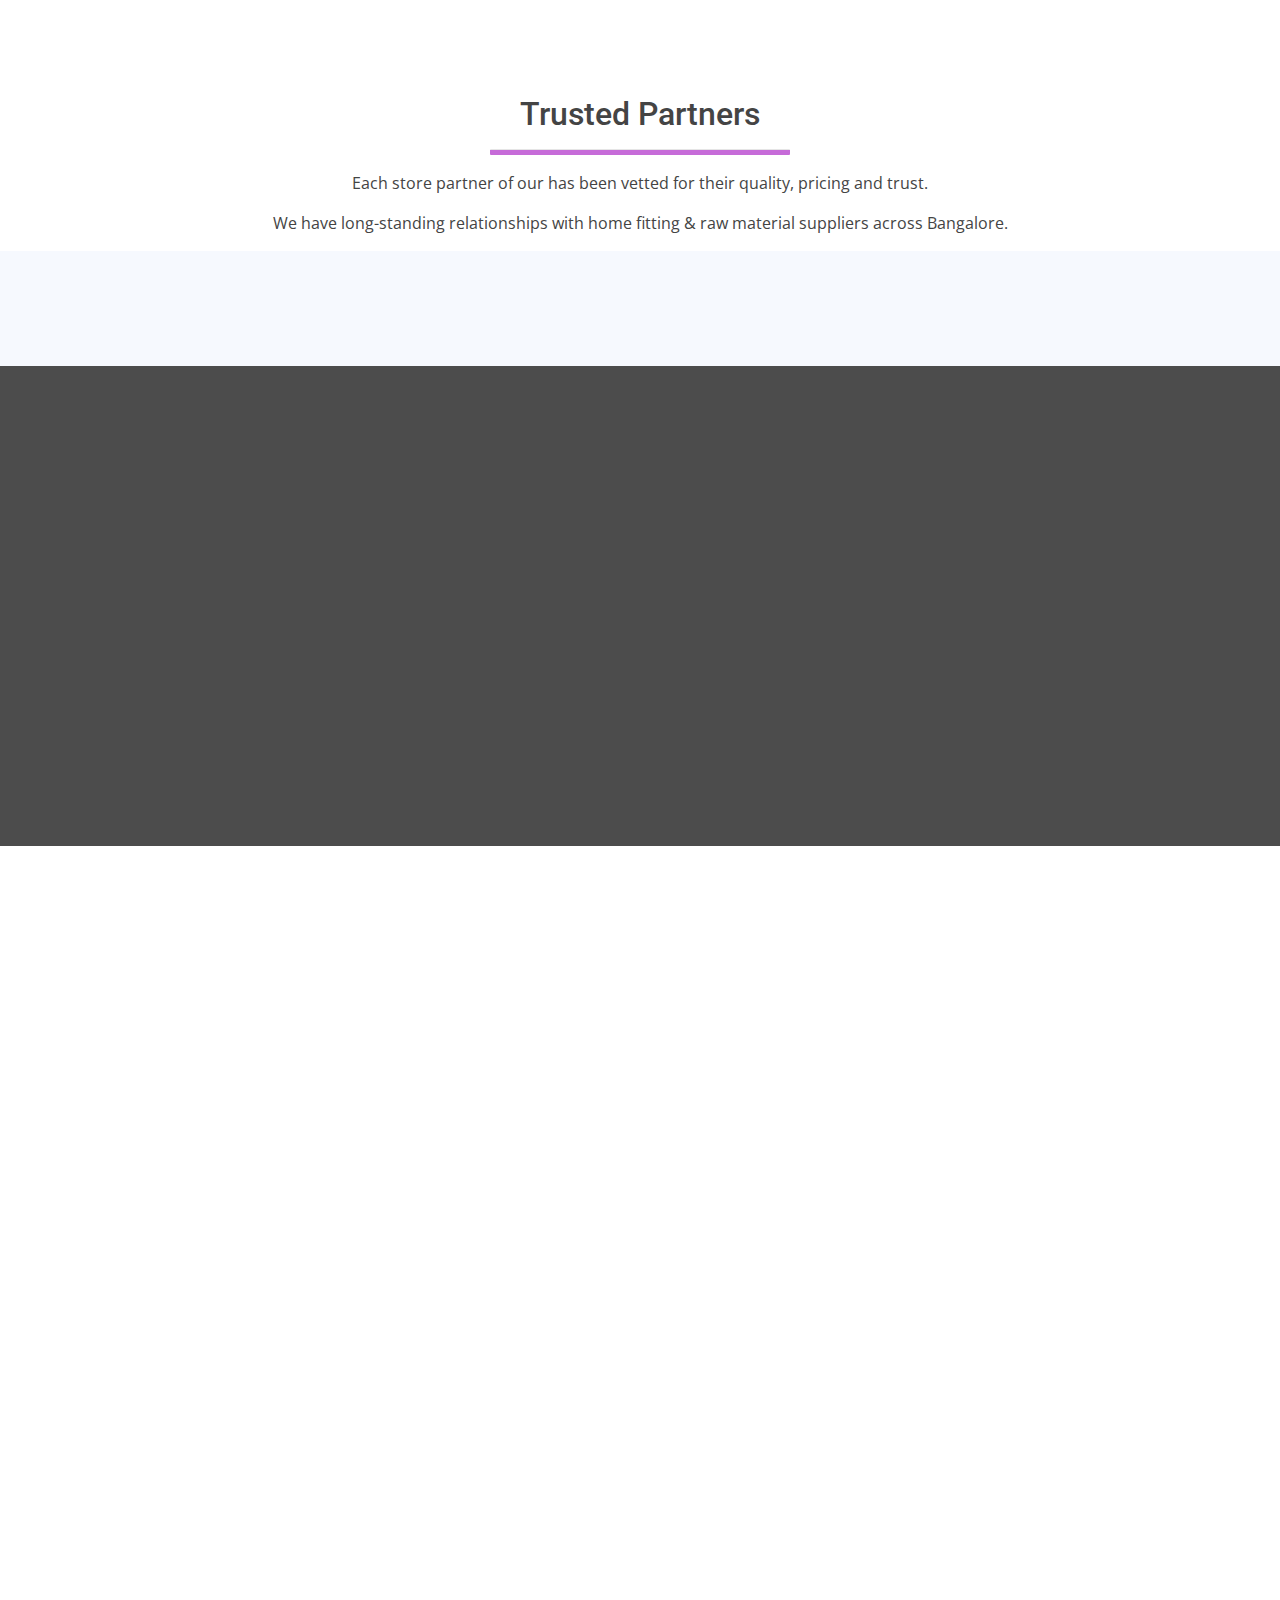
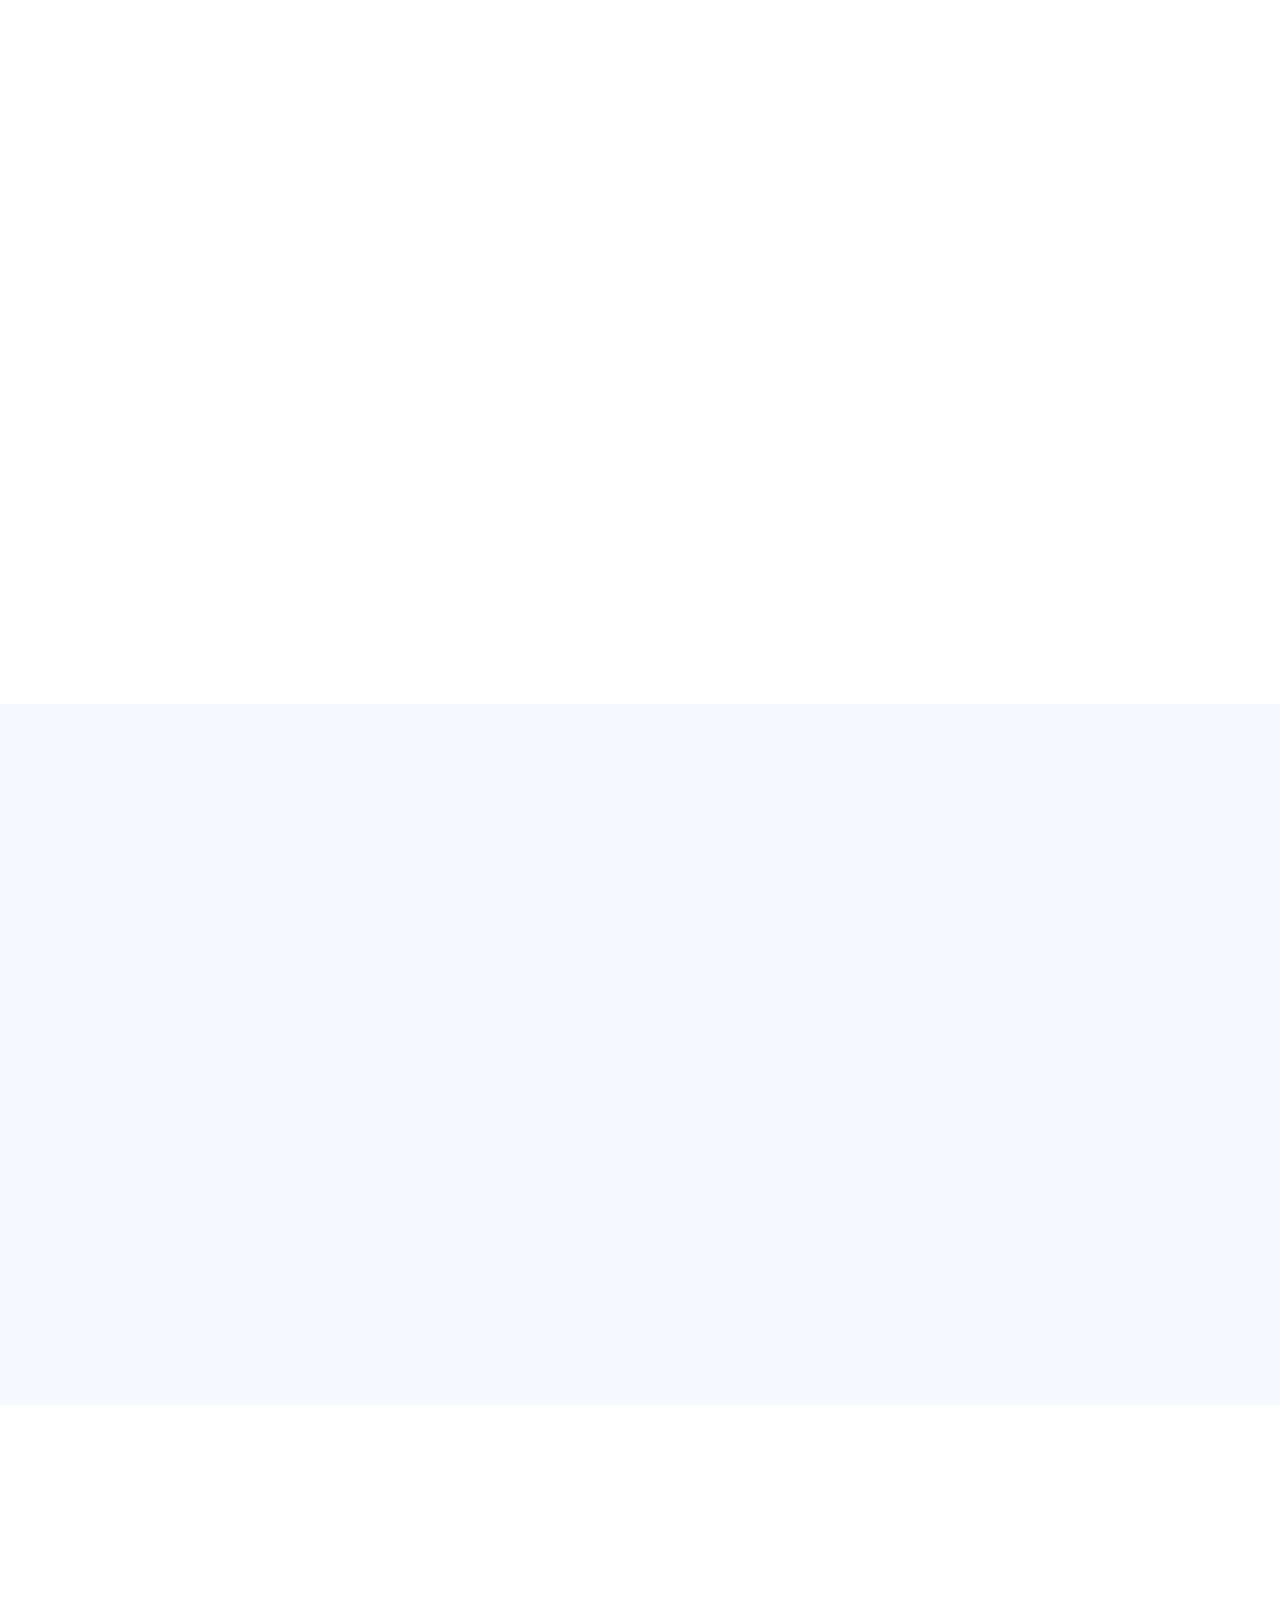
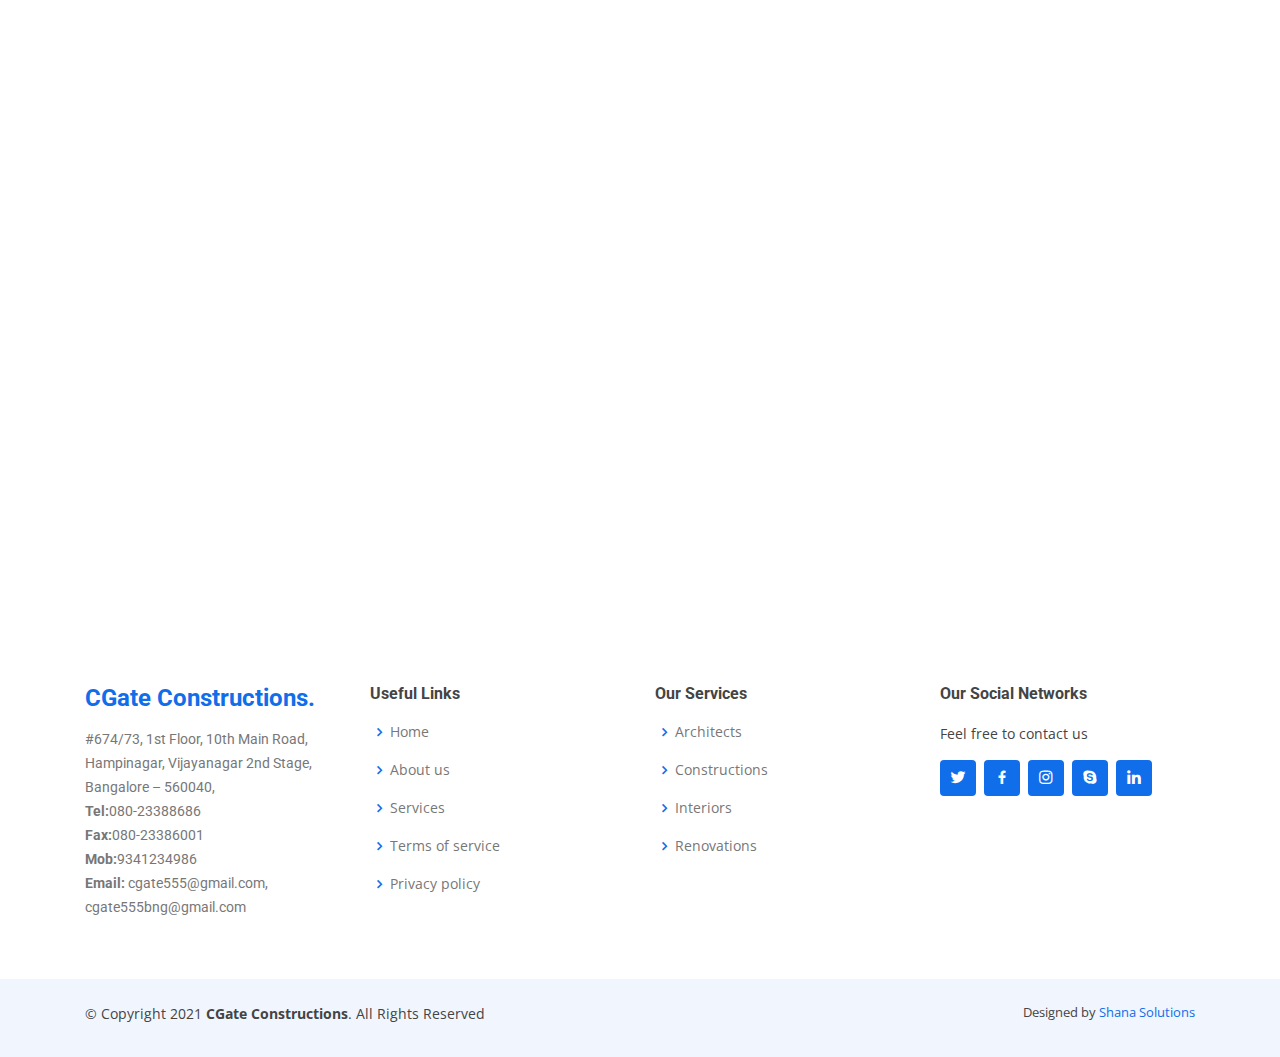
==== commit 1fcc1066: "2nd" ====
--- a/index.html
+++ b/index.html
@@ -588,6 +588,26 @@
               <a href="portfolio3.html" class="details-link" title="More Details"><i class="bx bx-link"></i></a>
             </div>
           </div>
+          <div class="col-lg-4 col-md-6 portfolio-item filter-card">
+            <img src="assets/img/ongoing/1 (54).jpeg" class="img-fluid" alt="">
+            <div class="portfolio-info">
+              <h4>On-going</h4>
+              <p>PROPOSED CONSTRUCTION OF IT/ITES BUILDING FOR M/S PACE POWER SYSTEMS PVT,LTD.</p>
+              <a href="assets/img/ongoing/1 (54).jpeg" data-gall="portfolioGallery" class="venobox preview-link"
+                title="PROPOSED CONSTRUCTION OF IT/ITES BUILDING FOR M/S PACE POWER SYSTEMS PVT,LTD."><i class="bx bx-plus"></i></a>
+              <a href="portfolio12.html" class="details-link" title="More Details"><i class="bx bx-link"></i></a>
+            </div>
+          </div>
+          <div class="col-lg-4 col-md-6 portfolio-item filter-card">
+            <img src="assets/img/on-going2/6.jpeg" class="img-fluid" alt="">
+            <div class="portfolio-info">
+              <h4>On-going</h4>
+              <p>Construction of post metric girls Hostel building at Mysuru </p>
+              <a href="assets/img/on-going2/6.jpeg" data-gall="portfolioGallery" class="venobox preview-link"
+                title="Construction of post metric girls Hostel building at Mysuru "><i class="bx bx-plus"></i></a>
+              <a href="portfolio13.html" class="details-link" title="More Details"><i class="bx bx-link"></i></a>
+            </div>
+          </div>
 
          
 
